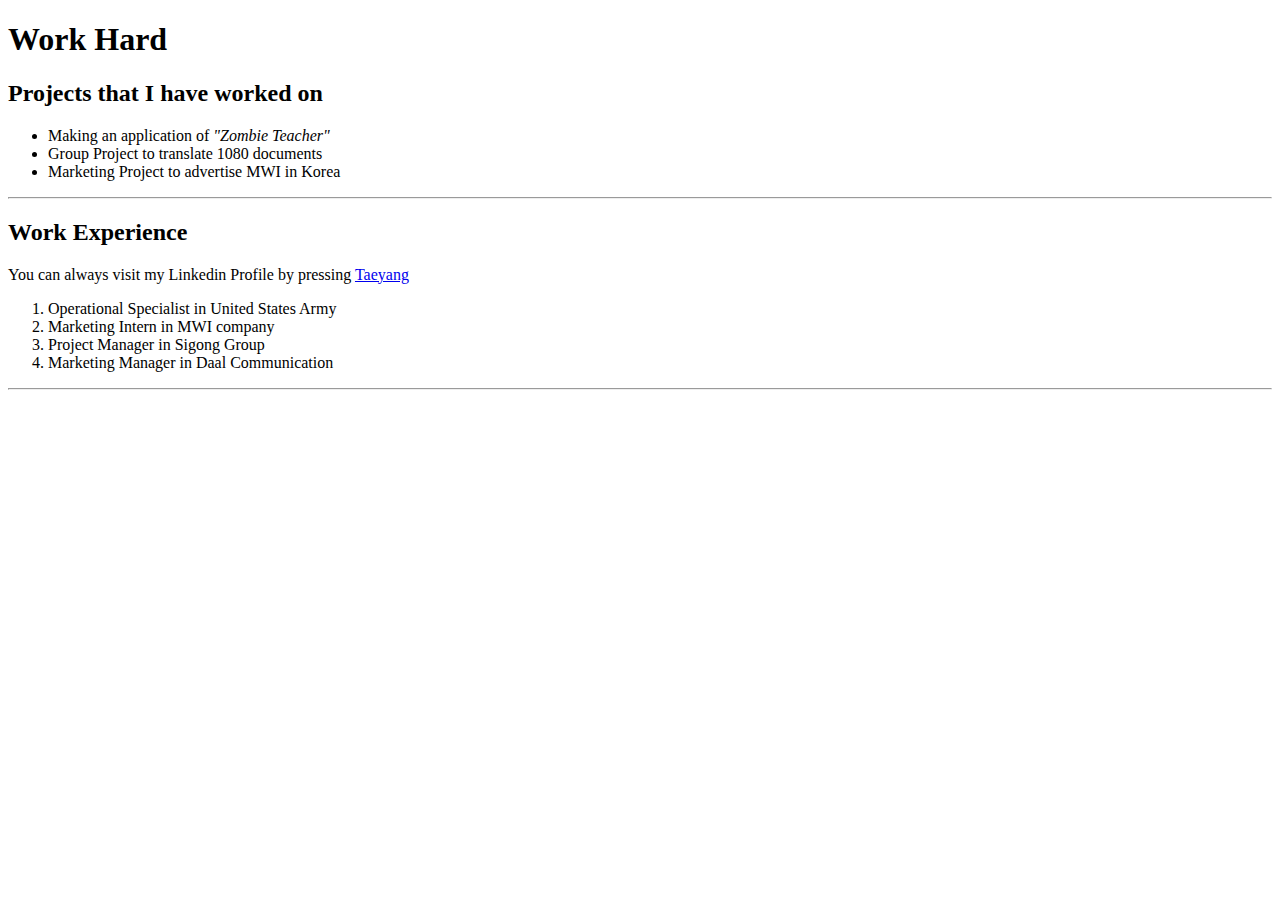
==== index.html @ 9b0d0590 "'done'" ====
<!DOCTYPE html>
<html>
  <head>
    <title>Taeyang's portfolio</title>
  </head>
  <body>
    <h1>Work Hard</h1>
    <h2>Projects that I have worked on</h2>

    <ul>
      <li>Making an application of <em>"Zombie Teacher"</em></li>
      <li>Group Project to translate 1080 documents</li>
      <li>Marketing Project to advertise MWI in Korea</li>
    </ul>

    <hr/>

    <h2>Work Experience</h2>
    <p>You can always visit my Linkedin Profile by pressing
      <a href="https://www.linkedin.com/in/taeyang-kim/">Taeyang</a></p>

    <ol>
      <li>Operational Specialist in United States Army</li>
      <li>Marketing Intern in MWI company</li>
      <li>Project Manager in Sigong Group</li>
      <li>Marketing Manager in Daal Communication</li>
    </ol>
    <hr/>

  </body>
</html>
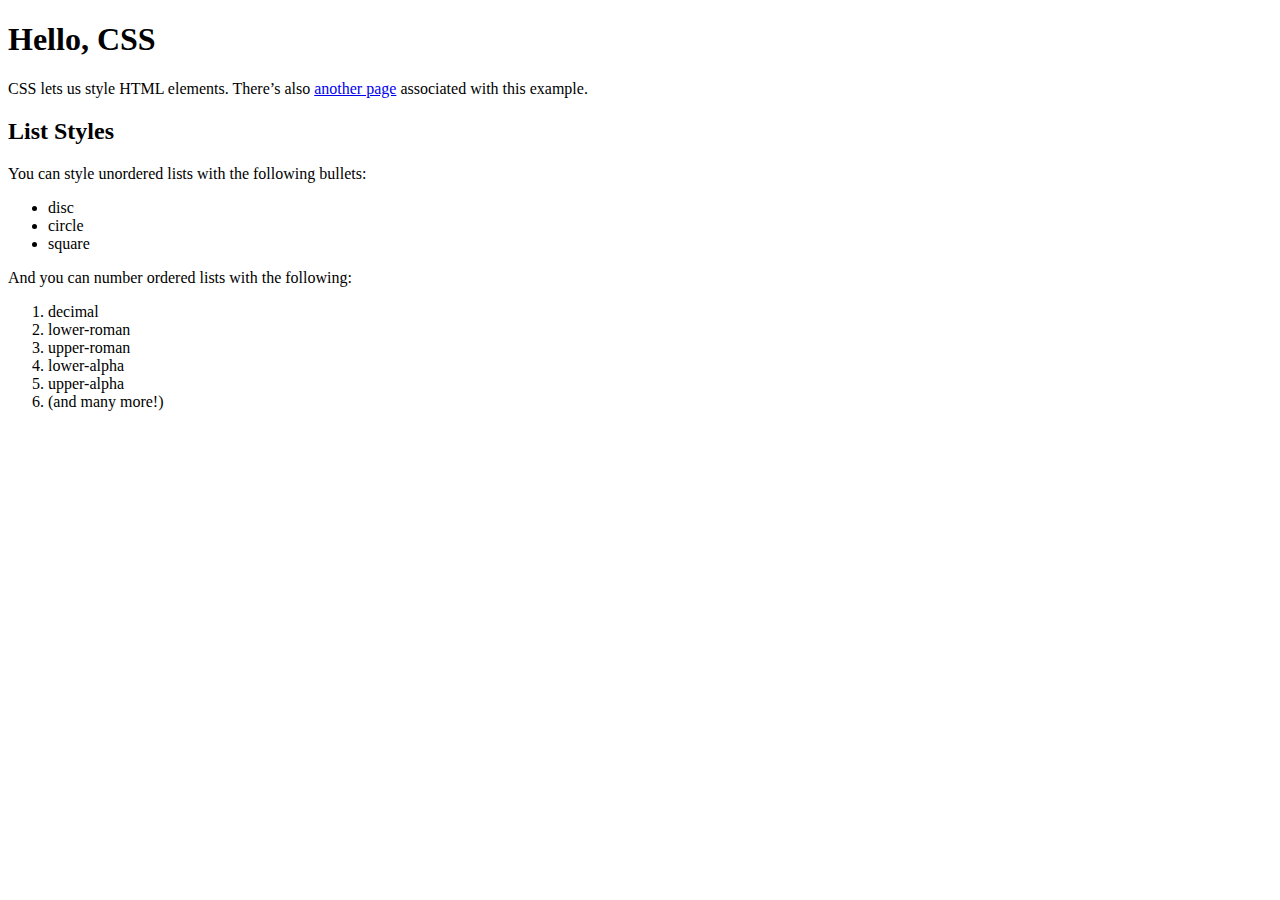
==== commit c79d1ea6: "update" ====
--- a/index.html
+++ b/index.html
@@ -1,31 +1,34 @@
 <!DOCTYPE html>
-<html>
+<html lang='en'>
   <head>
-    <title>Taeyang's portfolio</title>
+    <meta charset='UTF-8'/>
+    <title>Hello, CSS</title>
   </head>
   <body>
-    <h1>Work Hard</h1>
-    <h2>Projects that I have worked on</h2>
+    <h1>Hello, CSS</h1>
+
+    <p>CSS lets us style HTML elements. There’s also
+       <a href='dummy.html'>another page</a> associated with this example.</p>
+
+    <h2>List Styles</h2>
+
+    <p>You can style unordered lists with the following bullets:</p>
 
     <ul>
-      <li>Making an application of <em>"Zombie Teacher"</em></li>
-      <li>Group Project to translate 1080 documents</li>
-      <li>Marketing Project to advertise MWI in Korea</li>
+      <li>disc</li>
+      <li>circle</li>
+      <li>square</li>
     </ul>
 
-    <hr/>
-
-    <h2>Work Experience</h2>
-    <p>You can always visit my Linkedin Profile by pressing
-      <a href="https://www.linkedin.com/in/taeyang-kim/">Taeyang</a></p>
+    <p>And you can number ordered lists with the following:</p>
 
     <ol>
-      <li>Operational Specialist in United States Army</li>
-      <li>Marketing Intern in MWI company</li>
-      <li>Project Manager in Sigong Group</li>
-      <li>Marketing Manager in Daal Communication</li>
+      <li>decimal</li>
+      <li>lower-roman</li>
+      <li>upper-roman</li>
+      <li>lower-alpha</li>
+      <li>upper-alpha</li>
+      <li>(and many more!)</li>
     </ol>
-    <hr/>
-
   </body>
-</html>
+</html>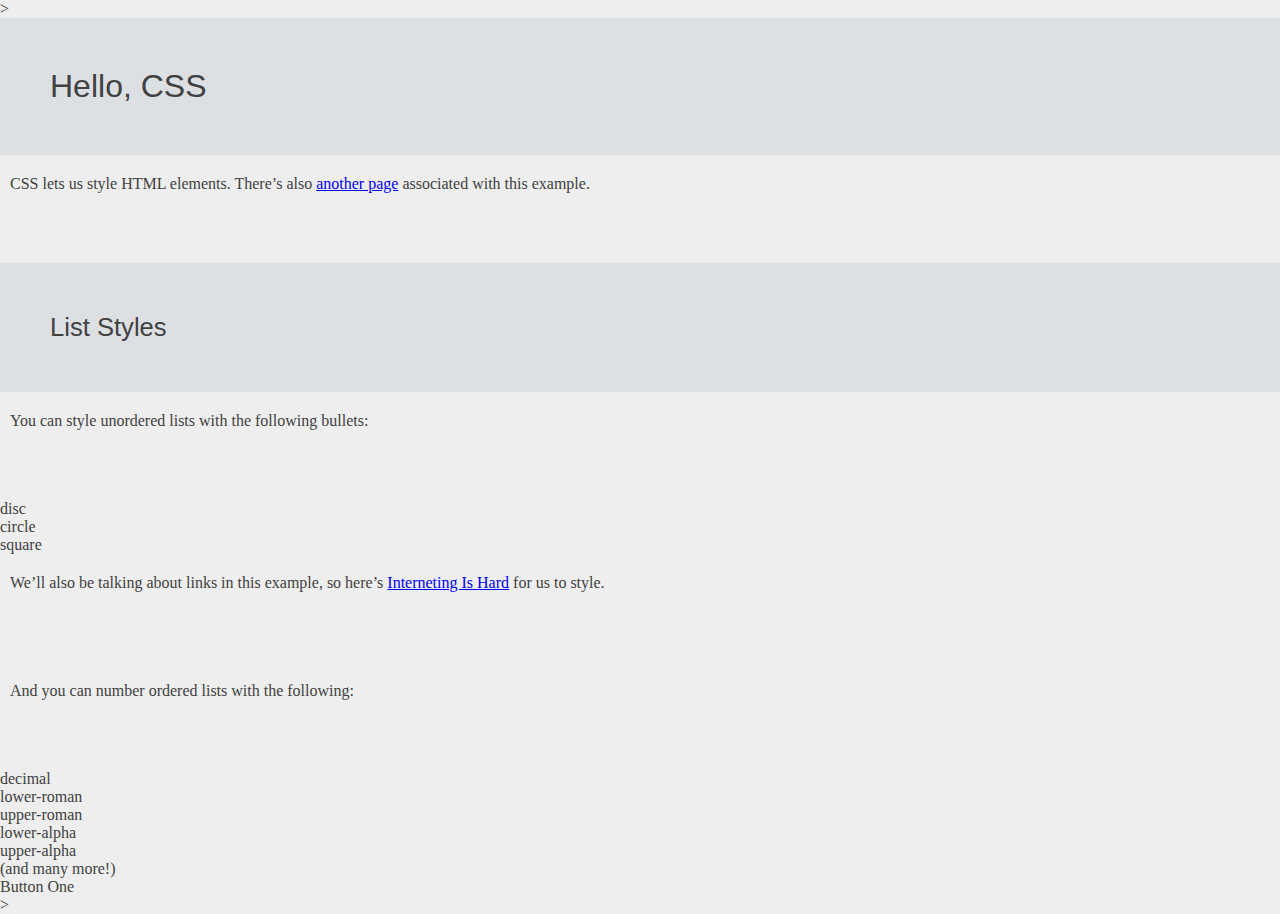
==== commit 121d7b89: "'commit'" ====
--- a/index.html
+++ b/index.html
@@ -3,7 +3,8 @@
   <head>
     <meta charset='UTF-8'/>
     <title>Hello, CSS</title>
-  </head>
+    <link rel='stylesheet' href='styles.css'/>
+  </head>>
   <body>
     <h1>Hello, CSS</h1>
 
@@ -19,7 +20,11 @@
       <li>circle</li>
       <li>square</li>
     </ul>
+    <p>We’ll also be talking about links in this example, so here’s
+       <a href='https://internetingishard.com'>Interneting Is Hard</a> for us to
+       style.</p>
 
+    
     <p>And you can number ordered lists with the following:</p>
 
     <ol>
@@ -30,5 +35,8 @@
       <li>upper-alpha</li>
       <li>(and many more!)</li>
     </ol>
+
+    <div>Button One</div>
+
   </body>
-</html>+</html>>
--- a/styles.css
+++ b/styles.css
@@ -0,0 +1,107 @@
+body {
+  color: #414141;               /* Dark gray */
+  background-color: #EEEEEE;    /* Light gray */
+}
+
+h1 {
+  font-size: 2em;
+  background-color: #DDE0E3;
+}
+
+h2 {
+  font-size: 1.6em;
+  background-color: #DDE0E3;
+}
+
+h1, h2, h3, h4, h5, h6 {
+  font-family: "Helvetica", "Arial", sans-serif;
+  font-weight: normal;   
+  padding: 50px;                           /* Add this */
+}
+
+em, strong {
+  background-color: #B2D6FF;
+  display: inline;             /* This is the default for em and strong */
+}
+
+ul {
+  list-style-type: circle;
+}
+
+ol {
+  list-style-type: lower-roman;
+}
+
+p {
+  padding: 20px 0 20px 10px;
+  margin-bottom: 50px;          /* Add this */
+}
+
+#underlined
+a {
+  text-decoration: none;
+}
+
+* {
+  margin: 0;
+  padding: 0;
+  box-sizing: border-box;
+}
+
+.menu-container {
+  color: #fff;
+  background-color: #5995DA;  /* Blue */
+  padding: 20px 0;
+  display: flex;
+  justify-content: center; 
+}
+
+.menu {
+  border: 1px solid #fff;
+  width: 900px;
+  display: flex;
+  justify-content: space-between;
+}
+
+.links {
+  border: 1px solid #fff;  /* For debugging */
+  display: flex;
+  justify-content: flex-end;
+}
+
+.login {
+  margin-left: 20px;
+}
+
+.header-container {
+  color: #5995DA;
+  background-color: #D6E9FE;
+  display: flex;
+  justify-content: center;
+}
+
+.header {
+  width: 900px;
+  height: 300px;
+  display: flex;
+  align-items: center; 
+  justify-content: space-between;
+}
+
+.photo-grid-container {
+  display: flex;
+  justify-content: center;
+}
+
+.photo-grid {
+  width: 900px;
+  display: flex;
+  justify-content: center ;
+  flex-wrap: wrap;
+}
+
+.photo-grid-item {
+  border: 1px solid #fff;
+  width: 300px;
+  height: 300px;
+}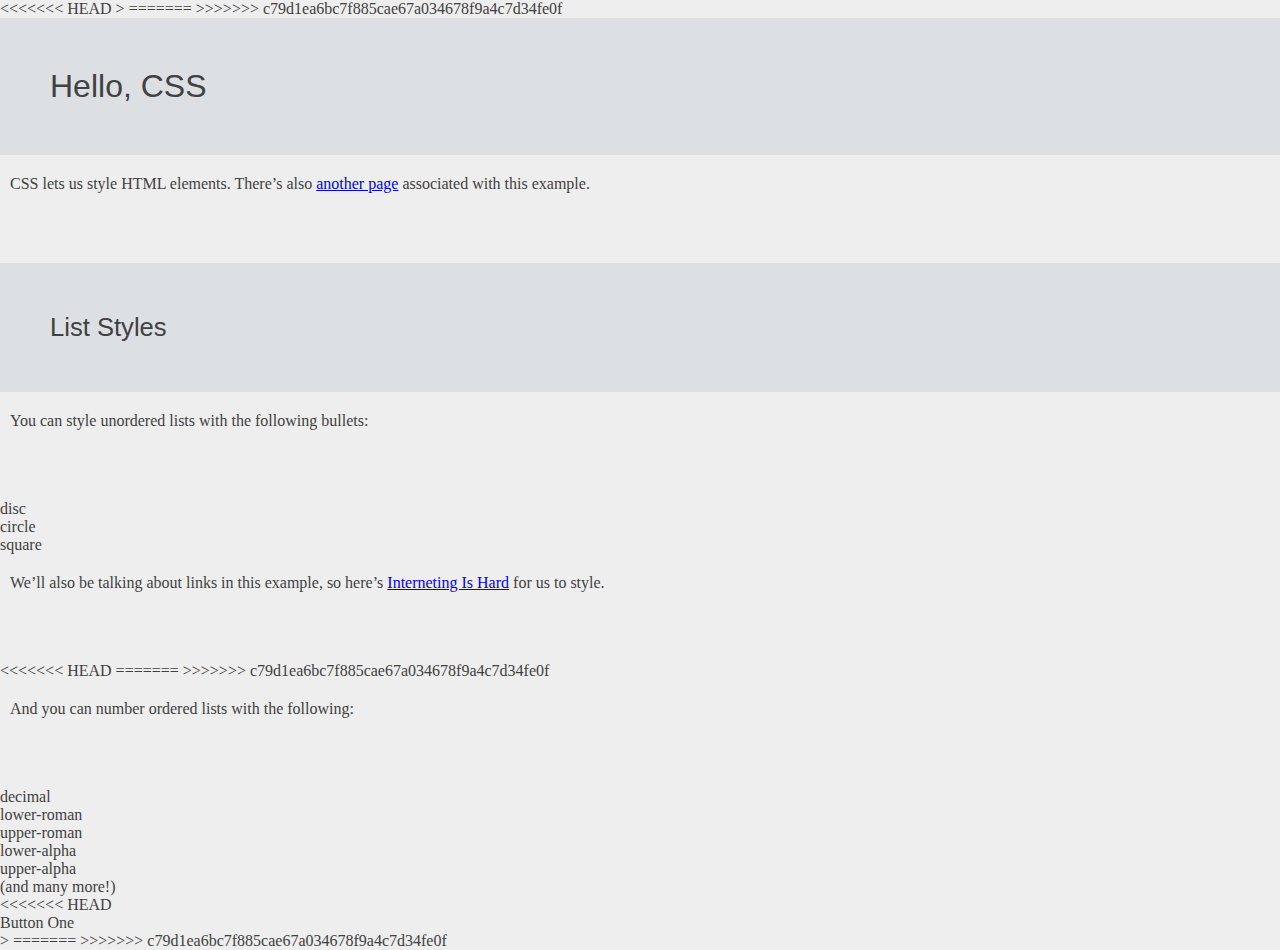
==== commit 453c6581: "Merge branch 'main' of https://github.com/taeyangk95/brightlight" ====
--- a/index.html
+++ b/index.html
@@ -3,8 +3,12 @@
   <head>
     <meta charset='UTF-8'/>
     <title>Hello, CSS</title>
+<<<<<<< HEAD
     <link rel='stylesheet' href='styles.css'/>
   </head>>
+=======
+  </head>
+>>>>>>> c79d1ea6bc7f885cae67a034678f9a4c7d34fe0f
   <body>
     <h1>Hello, CSS</h1>
 
@@ -24,7 +28,10 @@
        <a href='https://internetingishard.com'>Interneting Is Hard</a> for us to
        style.</p>
 
+<<<<<<< HEAD
     
+=======
+>>>>>>> c79d1ea6bc7f885cae67a034678f9a4c7d34fe0f
     <p>And you can number ordered lists with the following:</p>
 
     <ol>
@@ -35,8 +42,13 @@
       <li>upper-alpha</li>
       <li>(and many more!)</li>
     </ol>
+<<<<<<< HEAD
 
     <div>Button One</div>
 
   </body>
 </html>>
+=======
+  </body>
+</html>
+>>>>>>> c79d1ea6bc7f885cae67a034678f9a4c7d34fe0f
